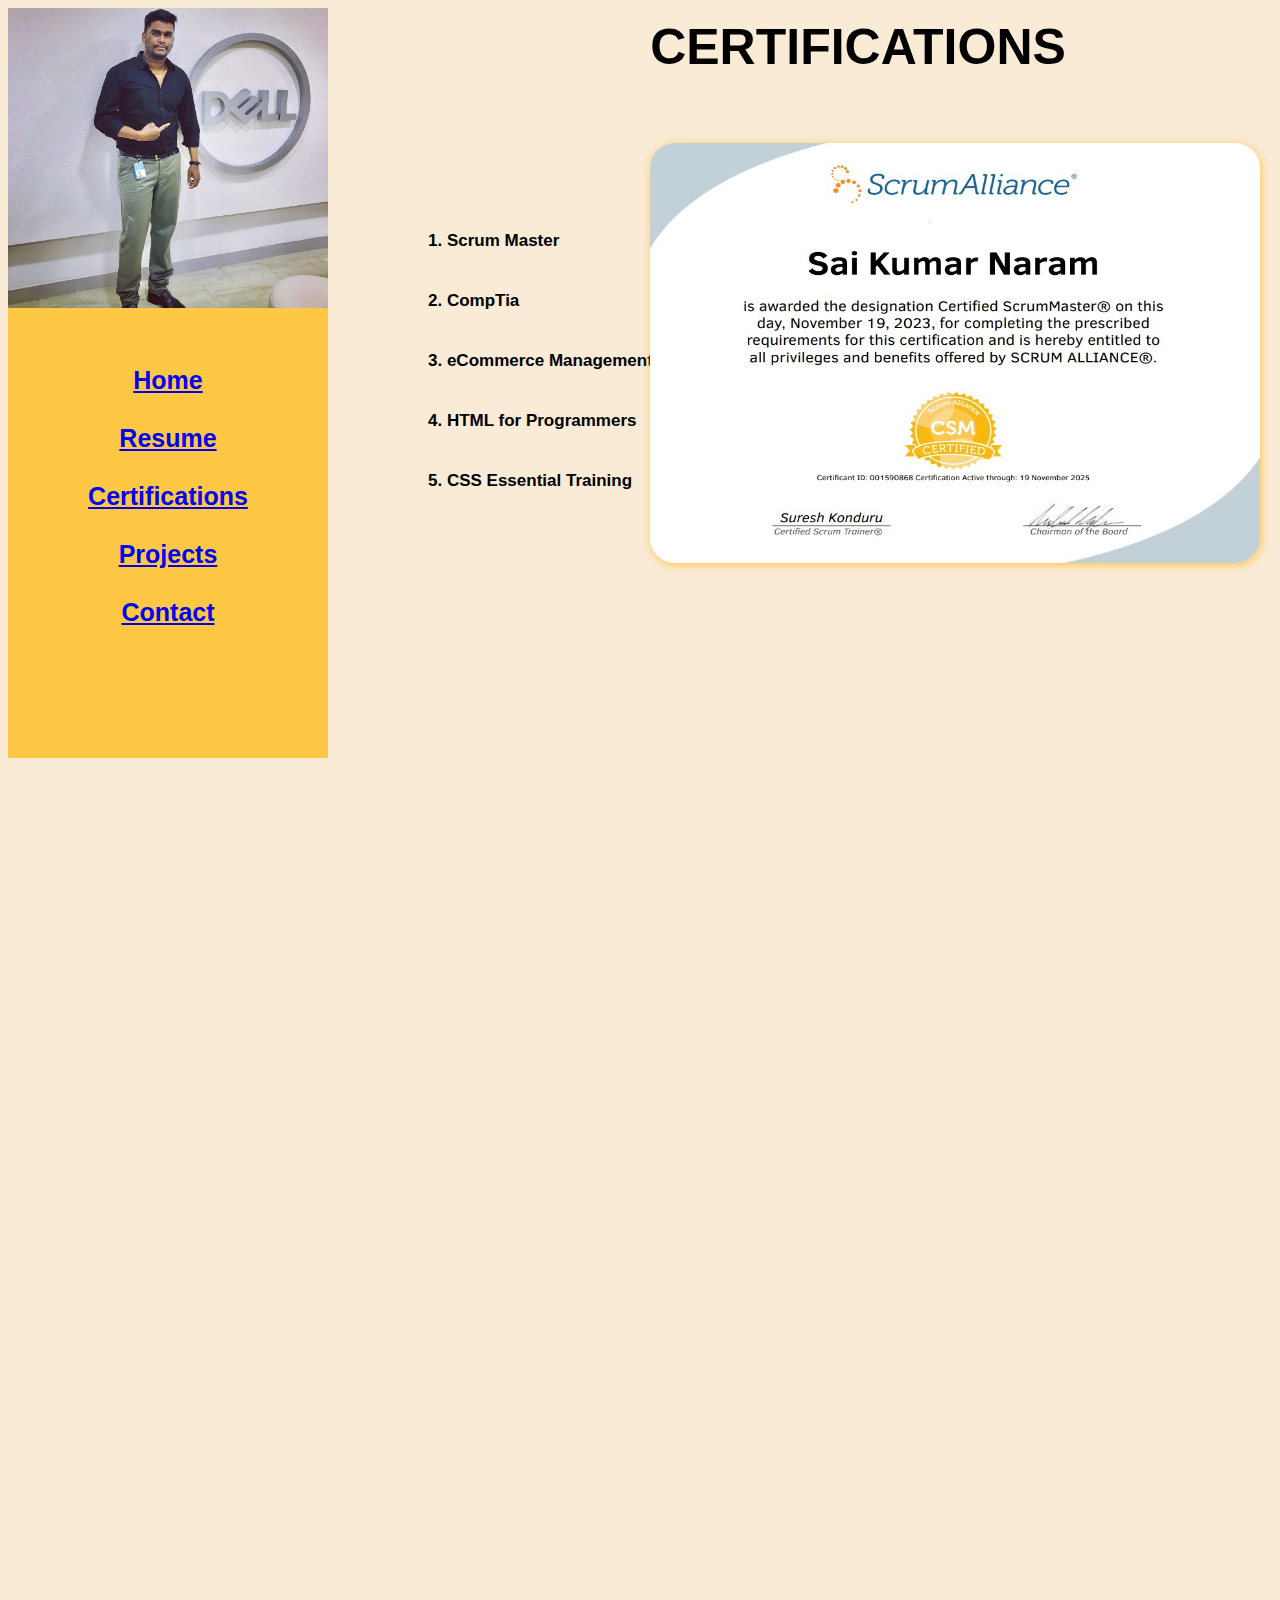
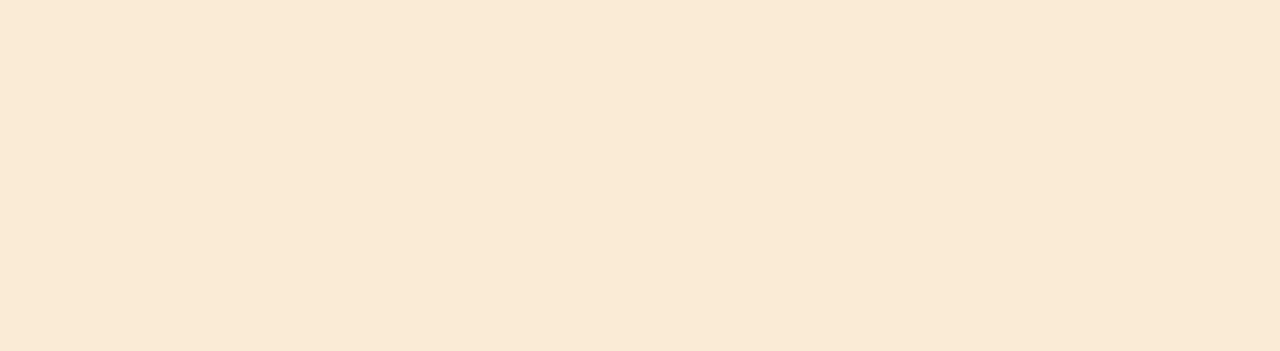
==== certificates.html @ 8470e0b2 "Add files via upload" ====
<!DOCTYPE html>
<html lang="en">
<head>
    <meta charset="UTF-8">
    <meta name="viewport" content="width=device-width, initial-scale=1.0">
    <title>Certifications</title>
    <link rel="stylesheet" href="style.css">
    <link rel="stylesheet" href= "all.min.css">
</head>
<body>
        <div id="box1"></div>
      
        <div id="box2"> <br> <br> <a href="index.html">Home</a> <br> <br> 
          <a href="resume.html">Resume</a> <br> <br>
          <a href="certificates.html">Certifications</a> <br> <br>
          <a href="Projects.html">Projects</a><br> <br> 
          <a href="Contact.html">Contact</a> </div>
          
       <div id="box8"> CERTIFICATIONS </div>

       <div id="box42">
        <br>
        <a href="index.html"><b style="font-size: 27px;"><i class="fa-solid fa-house"></i></b></a> 
        <br><br><br>
        <a href="resume.html"><b style="font-size: 27px;"><i class="fa-solid fa-briefcase"></i></b></a> 
        <br><br><br>
        <a href="certificates.html"><b style="font-size: 27px;"><i class="fa-solid fa-folder-open"></i></b></a>
        <br><br><br>
        <a href="Projects.html"><b style="font-size: 30px;"><i class="fa-solid fa-clipboard"></i></b></a>
        <br><br><br>
        <a href="Contact.html"><b style="font-size: 28px;"><i class="fa-solid fa-phone"></i></b></a>
</div>

       <h4>
        1. Scrum Master <br> <br><br>
        2. CompTia <br><br><br>
        3. eCommerce Management Professional <br><br><br>
        4. HTML for Programmers <br><br><br>
        5. CSS Essential Training <br><br>
       </h4>

       <div class="slideshow-container">
       </div>
       </div>
        
</body>
</html>
---- style.css ----
body{background-color:antiquewhite;}

#box1{height: 300px;
    width: 320px;
    background-image: url("Profilepic1.jpg");
    background-size:cover;
    position: relative;}

#box2{height: 450px;
      width: 320px;
    background-color:rgba(255, 183, 0, 0.686);
    justify-content: center;
    text-align: center;
    text-decoration: solid;
    color: black;
    font-weight: bold;
    font-size: 25px;
    font-family:'Gill Sans', 'Gill Sans MT', Calibri, 'Trebuchet MS', sans-serif;
    position: relative;}

 #box3{height: 100px;
       width: 900px;
       position:relative;
       top: -740px;
       left: 400px;
       font-weight: bolder;
       text-align:center;
       font-family:'Gill Sans', 'Gill Sans MT', Calibri, 'Trebuchet MS', sans-serif;
       font-size:70px;}
               
#box4{height: 100px;
        width: 900px;
        position:relative;
        top: -725px;
        left: 400px;
        font-family:'Gill Sans', 'Gill Sans MT', Calibri, 'Trebuchet MS', sans-serif;}

 #maindiv{height: 380px;
       width: 570px;
       position:relative;
       top: -470px;
       left: 210px;
       margin: auto;
       border-radius: 25px;
       transform: translate(-50%, -50%);
       background-image: url("p1.jpg");
       background-size: 100% 100%;
       box-shadow: 1px 2px 10px rgba(255, 183, 0, 0.686);
       animation:slider2 20s infinite linear;}

@keyframes slider2{
      0% {background-image: url("p1.jpg");}
      30%{background-image: url("p2.jpg");}
      50%{background-image: url("p3.jpg");}
      80%{background-image: url("p4.jpg");}
      100%{background-image: url("p5.jpg");}
              }


#box6{height: 360px;
      width: 370px;
      position:relative;
      top: -1020px;
      left: 975px;
      border-radius: 20px;
      font-family:'Gill Sans', 'Gill Sans MT', Calibri, 'Trebuchet MS', sans-serif;}

#box7{height: 340px;
      width: 35px;
      border-radius: 20px;
      position: relative;
      left: 450px;
      top: -500px;
      place-content:center;}

#box8{height: 100px;
      width: 900px;
      position:relative;
      top: -740px;
      left: 400px;
      font-weight: bolder;
      text-align:center;
      font-family:'Gill Sans', 'Gill Sans MT', Calibri, 'Trebuchet MS', sans-serif;
      font-size: 50px;}

#box14{height: 240px;
       width: 1050px;
       position: relative;
       top: -740px;
       left: 400px;
       font-family:'Gill Sans', 'Gill Sans MT', Calibri, 'Trebuchet MS', sans-serif;} 

#box15{height: 240px;
       width: 250px;
      font-family:'Gill Sans', 'Gill Sans MT', Calibri, 'Trebuchet MS', sans-serif;}

#box16{height: 240px;
       width: 250px;
       position: relative;
       top: -250px;
       left: 260px;
       font-family:'Gill Sans', 'Gill Sans MT', Calibri, 'Trebuchet MS', sans-serif;}
       
#box17{height: 240px;
      width: 250px;
      position: relative;
      top: -495px;
      left: 490px;
      font-family:'Gill Sans', 'Gill Sans MT', Calibri, 'Trebuchet MS', sans-serif;}

#box18{height: 240px;
      width: 250px;
      position: relative;
      top: -720px;
      left: 750px;
      font-family:'Gill Sans', 'Gill Sans MT', Calibri, 'Trebuchet MS', sans-serif;}

#box41{height: 340px;
  width: 35px;
  border-radius: 20px;
  position: relative;
  left: 1030px;
  top: -900px;
  place-content:center;}

#box42{height: 340px;
    width: 35px;
    border-radius: 20px;
    position: relative;
    left: 1430px;
    top: -650px;
    place-content:center;}

#box43{height: 340px;
      width: 35px;
      border-radius: 20px;
      position: relative;
      left: 1420px;
      top: -680px;
      place-content:center;}

#box44{height: 340px;
        width: 35px;
        border-radius: 20px;
        position: relative;
        left: 1420px;
        top: -660px;
        place-content:center;}

#box45{height: 300px;
       width: 980px;
       position: relative;
       top: -1140px;}

#box46{height: 400px;
       width: 600px;
       position: relative;
       left: -970px;
       top: -380px;
      background-color: blue;
      background-image: url("contactpic2.avif");
      background-size: contain;
      border-radius: 25px;}

#box47{height: 400px;
      width: 200px;
      position: relative;
      left: -300px;
      top: -760px;
      border-radius: 25px;
      font-size:65px;}

#box48{height: 130px;
       width: 680px;
       position: relative;
       top: -750px;
       left: -850px;
       background-image: url("thanks.png");
       background-size: contain;
       background-repeat: no-repeat;}

#box50{height: 195px;
       width: 260px;
       position: relative;
       left: 420px;
       top: -1075px;
       background-image: url("Laptop\ Refreshment.webp");
       background-size: contain;
       border-radius: 25px;}

#box51{height: 195px;
       width: 620px;
      position: relative;
      left: 685px;
      top: -1267px;
      border-radius: 25px;
      font-size: 17px;
      font-family:'Gill Sans', 'Gill Sans MT', Calibri, 'Trebuchet MS', sans-serif;}

#box52{height: 195px;
        width: 260px;
       position: relative;
       left: 420px;
       top: -1255px;
       border-radius: 25px;
       background-image: url("verizon.webp");}

#box53{height: 195px;
        width: 620px;
       position: relative;
       left: 685px;
       top: -1450px;
       border-radius: 25px;
       font-size: 17px;
       font-family:'Gill Sans', 'Gill Sans MT', Calibri, 'Trebuchet MS', sans-serif;}

#box54{height: 195px;
        width: 260px;
       position: relative;
       left: 420px;
       top: -1445px;
       background-image: url("sfdc.png");
       background-size: contain;
       border-radius: 25px;
       background-color: skyblue;}

 #box55{height: 195px;
        width: 620px;
       position: relative;
       left: 685px;
       top: -1640px;
       border-radius: 25px;
       font-size: 17px;
       font-family:'Gill Sans', 'Gill Sans MT', Calibri, 'Trebuchet MS', sans-serif;}

h3{color:black}

h4{position: relative;
      top: -990px;
      left: 420px;
      font-family:'Gill Sans', 'Gill Sans MT', Calibri, 'Trebuchet MS', sans-serif;
      font-size: 17px;}      

* {box-sizing:border-box}

/* Slideshow container */
.slideshow-container {
  width: 610px;
  height: 420px;
  position: relative;
  top: -1170px;
  left: 620px;
  margin: auto;
  border-radius: 25px;
  transform: translate(-50%, -50%);
  background-image: url("scrum.jpg");
  background-size: 100% 100%;
  box-shadow: 1px 2px 10px rgba(255, 183, 0, 0.686);
  animation:slider 20s infinite linear;}

  @keyframes slider{
      0% {background-image: url("scrum.jpg");}
      30%{background-image: url("comptia.jpg");}
      50%{background-image: url("ecom.jpg");}
      80%{background-image: url("html.jpg");}
      100%{background-image: url("csss.jpg");}
  }
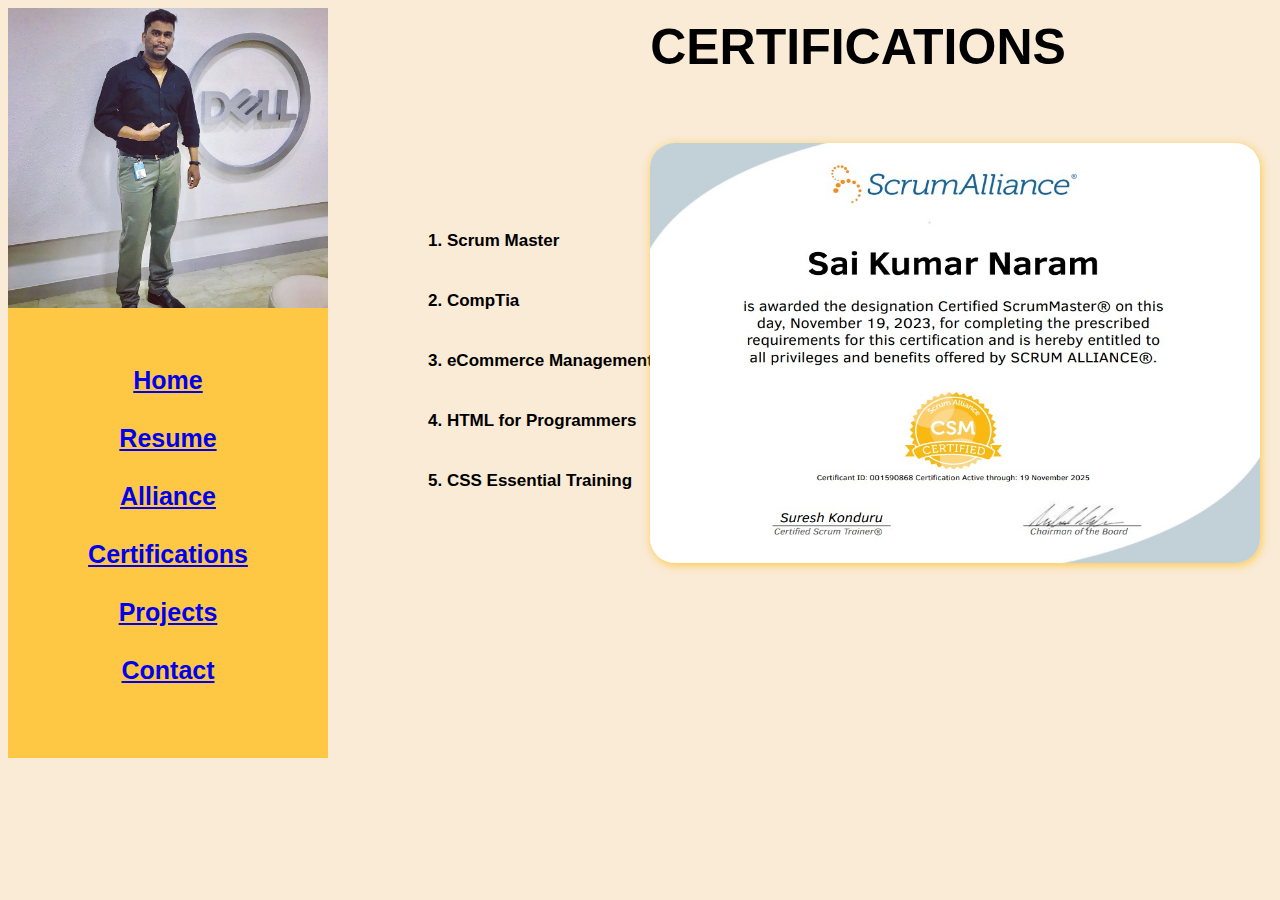
==== commit 43bdbb5a: "Update certificates.html" ====
--- a/certificates.html
+++ b/certificates.html
@@ -5,6 +5,7 @@
     <meta name="viewport" content="width=device-width, initial-scale=1.0">
     <title>Certifications</title>
     <link rel="stylesheet" href="style.css">
+    <link rel="stylesheet" href="https://cdnjs.cloudflare.com/ajax/libs/font-awesome/6.5.1/css/all.min.css" integrity="sha512-DTOQO9RWCH3ppGqcWaEA1BIZOC6xxalwEsw9c2QQeAIftl+Vegovlnee1c9QX4TctnWMn13TZye+giMm8e2LwA==" crossorigin="anonymous" referrerpolicy="no-referrer" />
     <link rel="stylesheet" href= "all.min.css">
 </head>
 <body>
@@ -12,6 +13,7 @@
       
         <div id="box2"> <br> <br> <a href="index.html">Home</a> <br> <br> 
           <a href="resume.html">Resume</a> <br> <br>
+          <a href="teamwork.html">Alliance</a> <br> <br>
           <a href="certificates.html">Certifications</a> <br> <br>
           <a href="Projects.html">Projects</a><br> <br> 
           <a href="Contact.html">Contact</a> </div>
@@ -44,4 +46,4 @@
        </div>
         
 </body>
-</html>+</html>
--- a/style.css
+++ b/style.css
@@ -1,4 +1,5 @@
-body{background-color:antiquewhite;}
+body{background-color:antiquewhite;
+     height:650px;}
 
 #box1{height: 300px;
     width: 320px;
